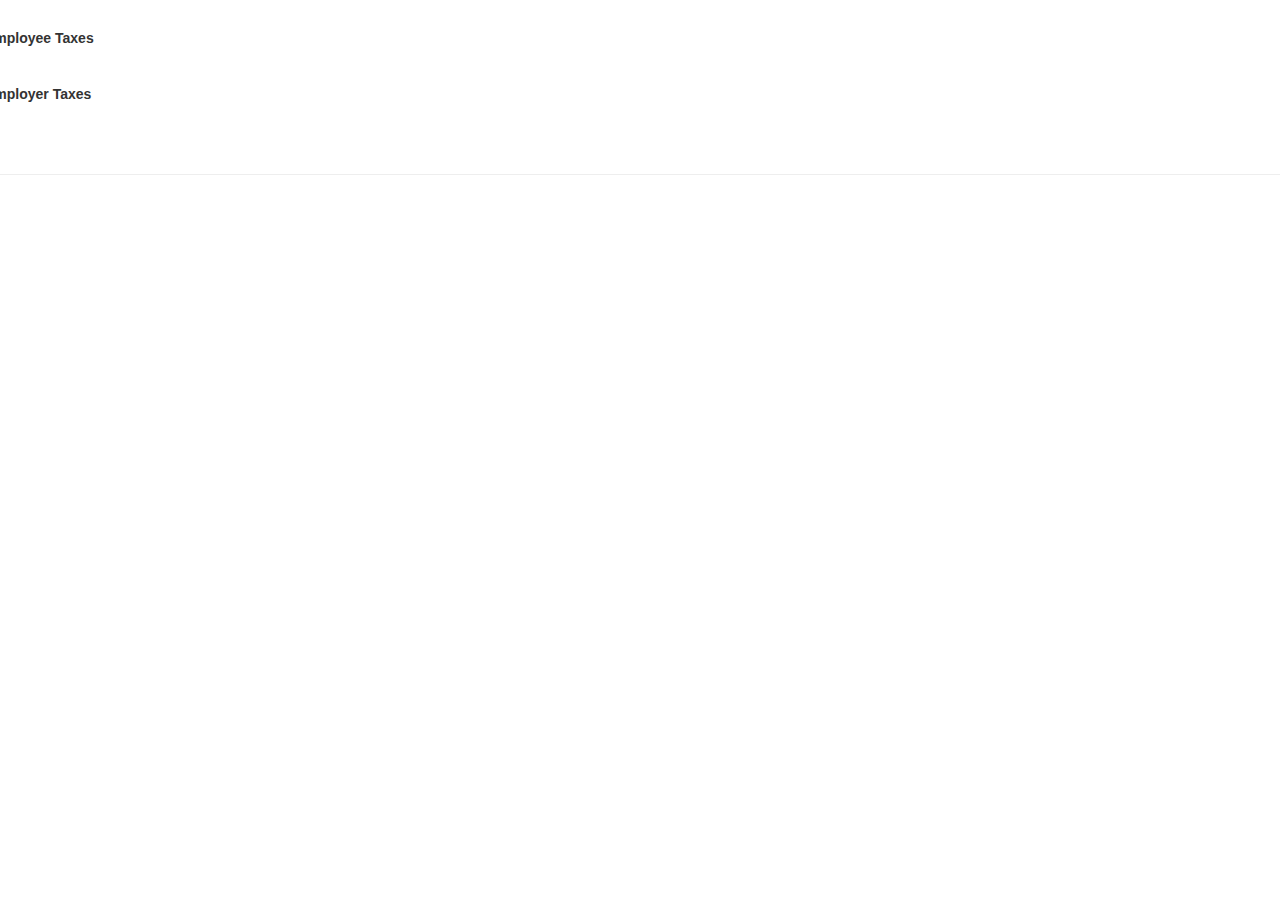
==== src/main/resources/templates/employee/employee_details.html @ 235416b7 "finished debugging DAO" ====
<!DOCTYPE html>
<html lang="en" xmlns:th="http://www.thymeleaf.org">
<head>
    <meta charset="UTF-8"/>
    <link rel="stylesheet" href="https://maxcdn.bootstrapcdn.com/bootstrap/3.3.6/css/bootstrap.min.css"/>
    <title>Payroll | Employee Details</title>
</head>
<body>
    <h1 th:text="${employee.fullName}"></h1>
    <div th:text="${employee.toString()}"></div>

    <div th:each="paycheck : ${employee.paychecks}">
        <div class="row">
            <div class="col-md-4"><strong th:text="${paycheck.id}"></strong></div>
            <div class="col-md-4" th:text="${'Gross Pay: ' + paycheck.grossAmount}"></div>
            <div class="col-md-4" th:text="${'Net Pay: ' + paycheck.netAmount}"></div>
        </div>
        <div class="row">
            <h5><strong>Employee Taxes</strong></h5>
            <div class="col-md-3" th:text="${'Federal Tax: -' + paycheck.federalWithholdingTax}"></div>
            <div class="col-md-3" th:text="${'State Tax: -' + paycheck.stateWithholdingTax}"></div>
            <div class="col-md-3" th:text="${'Medicare Tax: -' + paycheck.medicareWithholdingTax}"></div>
            <div class="col-md-3" th:text="${'SS Tax: -' + paycheck.socialSecurityWithholdingTax}"></div>
        </div>
        <br/>
        <div class="row">
            <h5><strong>Employer Taxes</strong></h5>
            <div class="col-md-3" th:text="${'SS Tax: -' + paycheck.employerSocialSecurityTax}"></div>
            <div class="col-md-3" th:text="${'Medicare Tax: -' + paycheck.employerMedicareTax}"></div>
            <div class="col-md-3" th:text="${'Fed Unemployement: -' + paycheck.employerFederalUnemploymentTax}"></div>
            <div class="col-md-3" th:text="${'State Unemployment: -' + paycheck.employerStateUnemploymentTax}"></div>
        </div>
        <br/>
        <br/>
        <hr/>
        <br/>
        <br/>
        <br/>
    </div>

</body>
</html>
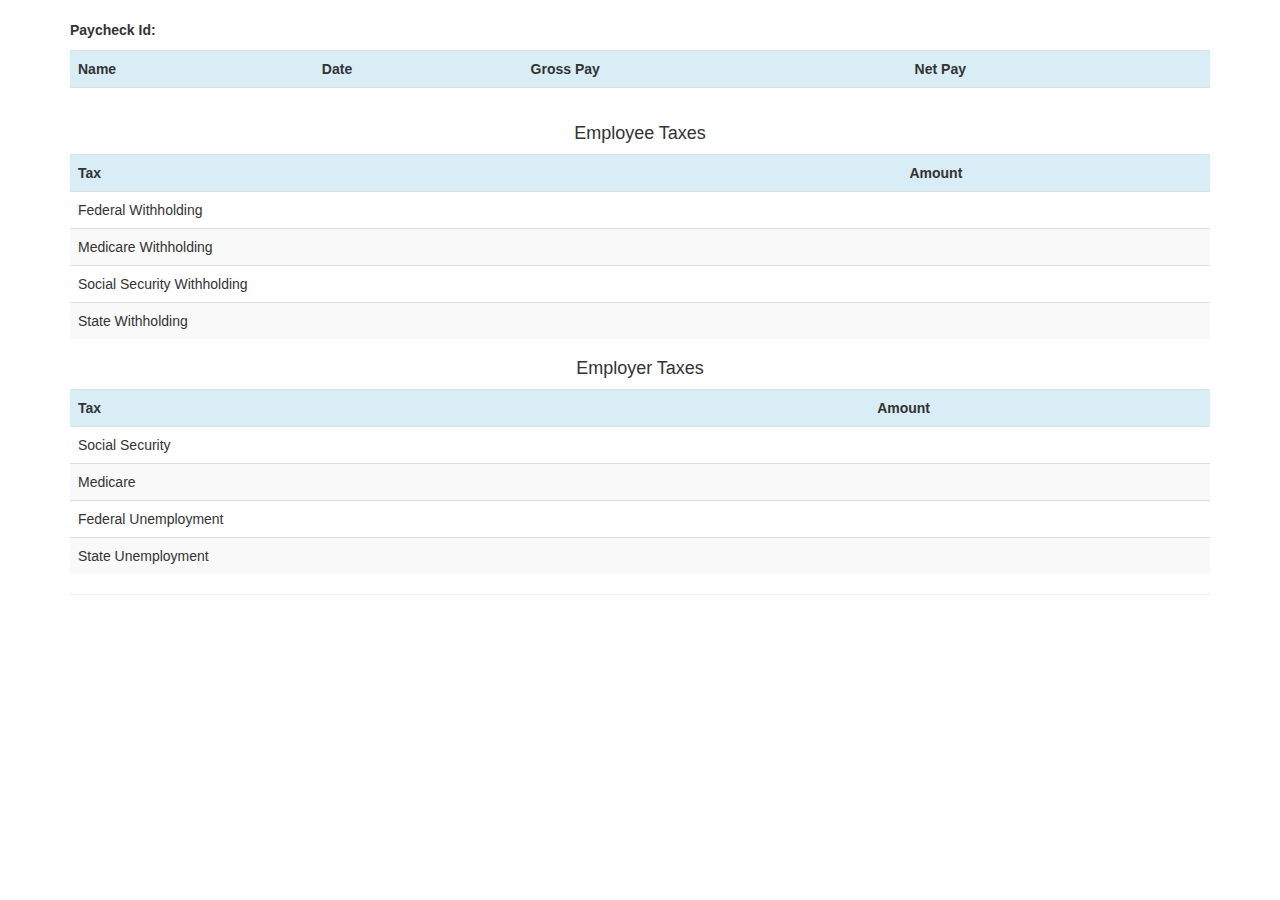
==== commit 1ccce3af: "changed look of employee and employee detail page" ====
--- a/src/main/resources/templates/employee/employee_details.html
+++ b/src/main/resources/templates/employee/employee_details.html
@@ -3,40 +3,82 @@
 <head>
     <meta charset="UTF-8"/>
     <link rel="stylesheet" href="https://maxcdn.bootstrapcdn.com/bootstrap/3.3.6/css/bootstrap.min.css"/>
+    <link rel="stylesheet" th:href="@{/site.css}" />
     <title>Payroll | Employee Details</title>
 </head>
 <body>
+    <div th:replace="partials/header :: header"></div>
+
+<div class="container">
     <h1 th:text="${employee.fullName}"></h1>
-    <div th:text="${employee.toString()}"></div>
 
-    <div th:each="paycheck : ${employee.paychecks}">
-        <div class="row">
-            <div class="col-md-4"><strong th:text="${paycheck.id}"></strong></div>
-            <div class="col-md-4" th:text="${'Gross Pay: ' + paycheck.grossAmount}"></div>
-            <div class="col-md-4" th:text="${'Net Pay: ' + paycheck.netAmount}"></div>
-        </div>
-        <div class="row">
-            <h5><strong>Employee Taxes</strong></h5>
-            <div class="col-md-3" th:text="${'Federal Tax: -' + paycheck.federalWithholdingTax}"></div>
-            <div class="col-md-3" th:text="${'State Tax: -' + paycheck.stateWithholdingTax}"></div>
-            <div class="col-md-3" th:text="${'Medicare Tax: -' + paycheck.medicareWithholdingTax}"></div>
-            <div class="col-md-3" th:text="${'SS Tax: -' + paycheck.socialSecurityWithholdingTax}"></div>
-        </div>
-        <br/>
-        <div class="row">
-            <h5><strong>Employer Taxes</strong></h5>
-            <div class="col-md-3" th:text="${'SS Tax: -' + paycheck.employerSocialSecurityTax}"></div>
-            <div class="col-md-3" th:text="${'Medicare Tax: -' + paycheck.employerMedicareTax}"></div>
-            <div class="col-md-3" th:text="${'Fed Unemployement: -' + paycheck.employerFederalUnemploymentTax}"></div>
-            <div class="col-md-3" th:text="${'State Unemployment: -' + paycheck.employerStateUnemploymentTax}"></div>
-        </div>
-        <br/>
-        <br/>
+    <div th:each="paycheck : ${employee.paychecks}" class="paycheck-details">
+        <p><strong>Paycheck Id: </strong><span th:text="${paycheck.id}"></span></p>
+        <table class="table table-striped">
+            <tr class="info">
+                <th>Name</th>
+                <th>Date</th>
+                <th>Gross Pay</th>
+                <th>Net Pay</th>
+            </tr>
+            <tr>
+                <td th:text="${paycheck.employee.fullName}"></td>
+                <td th:text="${paycheck.getFormattedDate()}"></td>
+                <td th:text="${paycheck.grossAmount}"></td>
+                <td th:text="${paycheck.netAmount}"></td>
+            </tr>
+        </table>
+
+        <div class="text-center space"><h4>Employee Taxes</h4></div>
+        <table class="table table-striped">
+            <tr class="info">
+                <th>Tax</th>
+                <th>Amount</th>
+            </tr>
+            <tr>
+                <td>Federal Withholding</td>
+                <td th:text="${paycheck.federalWithholdingTax}"></td>
+            </tr>
+            <tr>
+                <td>Medicare Withholding</td>
+                <td th:text="${paycheck.medicareWithholdingTax}"></td>
+            </tr>
+            <tr>
+                <td>Social Security Withholding</td>
+                <td th:text="${paycheck.socialSecurityWithholdingTax}"></td>
+            </tr>
+            <tr>
+                <td>State Withholding</td>
+                <td th:text="${paycheck.stateWithholdingTax}"></td>
+            </tr>
+        </table>
+
+        <div class="text-center space"><h4>Employer Taxes</h4></div>
+        <table class="table table-striped">
+            <tr class="info">
+                <th>Tax</th>
+                <th>Amount</th>
+            </tr>
+            <tr>
+                <td>Social Security</td>
+                <td th:text="${paycheck.employerSocialSecurityTax}"></td>
+            </tr>
+            <tr>
+                <td>Medicare</td>
+                <td th:text="${paycheck.employerMedicareTax}"></td>
+            </tr>
+            <tr>
+                <td>Federal Unemployment</td>
+                <td th:text="${paycheck.employerFederalUnemploymentTax}"></td>
+            </tr>
+            <tr>
+                <td>State Unemployment</td>
+                <td th:text="${paycheck.employerStateUnemploymentTax}"></td>
+            </tr>
+        </table>
         <hr/>
-        <br/>
-        <br/>
-        <br/>
     </div>
-
+</div>
+    <div th:replace="partials/footer :: footer"></div>
 </body>
 </html>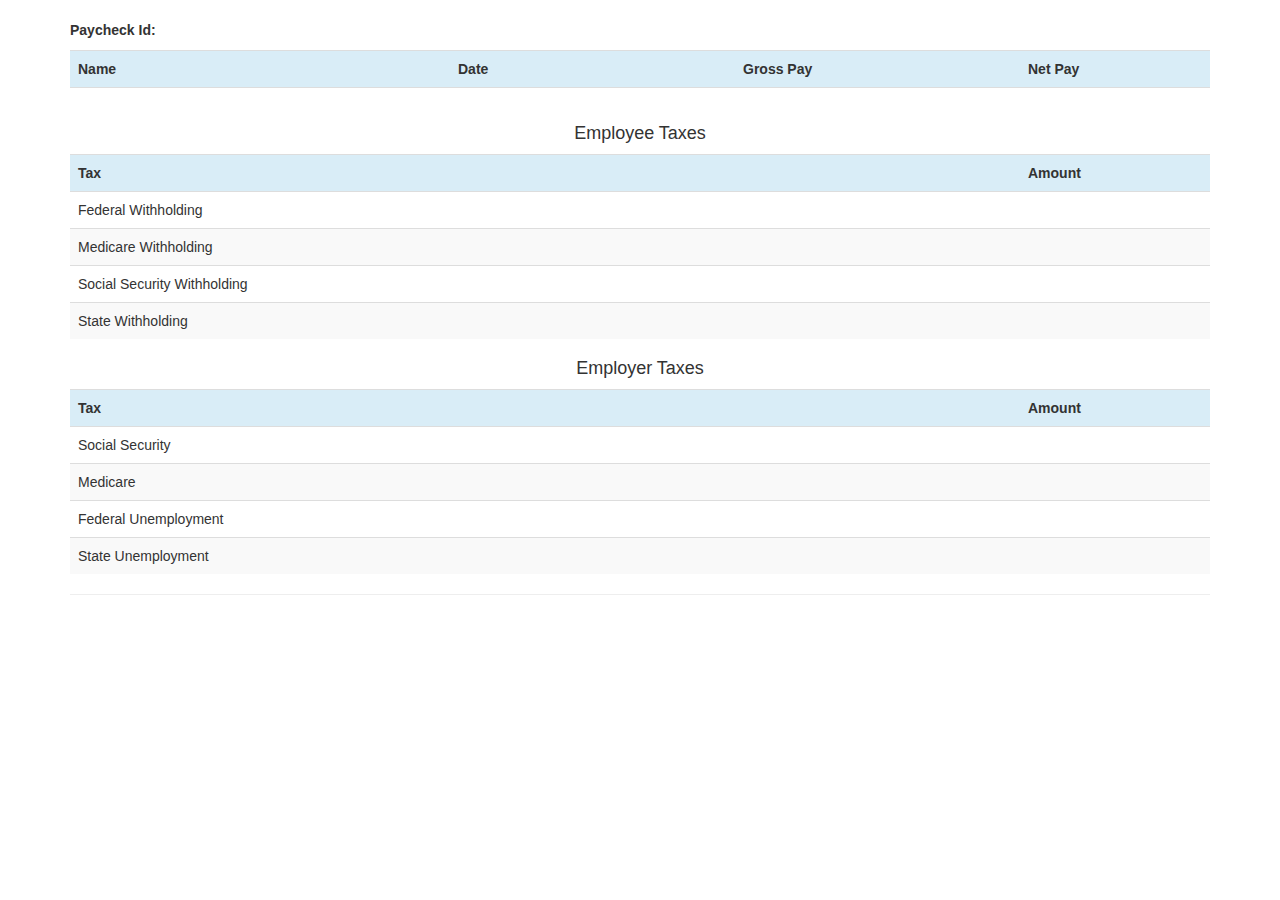
==== commit 966f91eb: "fixed issue where two decimal places were not showing" ====
--- a/src/main/resources/templates/employee/employee_details.html
+++ b/src/main/resources/templates/employee/employee_details.html
@@ -16,64 +16,64 @@
         <p><strong>Paycheck Id: </strong><span th:text="${paycheck.id}"></span></p>
         <table class="table table-striped">
             <tr class="info">
-                <th>Name</th>
-                <th>Date</th>
-                <th>Gross Pay</th>
-                <th>Net Pay</th>
+                <th class="col-md-4">Name</th>
+                <th class="col-md-3">Date</th>
+                <th class="col-md-3">Gross Pay</th>
+                <th class="col-md-2">Net Pay</th>
             </tr>
             <tr>
                 <td th:text="${paycheck.employee.fullName}"></td>
                 <td th:text="${paycheck.getFormattedDate()}"></td>
-                <td th:text="${paycheck.grossAmount}"></td>
-                <td th:text="${paycheck.netAmount}"></td>
+                <td th:text="${paycheck.toFormattedNumber(paycheck.grossAmount)}"></td>
+                <td th:text="${paycheck.toFormattedNumber(paycheck.netAmount)}"></td>
             </tr>
         </table>
 
         <div class="text-center space"><h4>Employee Taxes</h4></div>
         <table class="table table-striped">
             <tr class="info">
-                <th>Tax</th>
-                <th>Amount</th>
+                <th class="col-md-10">Tax</th>
+                <th class="col-md-2">Amount</th>
             </tr>
             <tr>
                 <td>Federal Withholding</td>
-                <td th:text="${paycheck.federalWithholdingTax}"></td>
+                <td th:text="${paycheck.toFormattedNumber(paycheck.federalWithholdingTax)}"></td>
             </tr>
             <tr>
                 <td>Medicare Withholding</td>
-                <td th:text="${paycheck.medicareWithholdingTax}"></td>
+                <td th:text="${paycheck.toFormattedNumber(paycheck.medicareWithholdingTax)}"></td>
             </tr>
             <tr>
                 <td>Social Security Withholding</td>
-                <td th:text="${paycheck.socialSecurityWithholdingTax}"></td>
+                <td th:text="${paycheck.toFormattedNumber(paycheck.socialSecurityWithholdingTax)}"></td>
             </tr>
             <tr>
                 <td>State Withholding</td>
-                <td th:text="${paycheck.stateWithholdingTax}"></td>
+                <td th:text="${paycheck.toFormattedNumber(paycheck.stateWithholdingTax)}"></td>
             </tr>
         </table>
 
         <div class="text-center space"><h4>Employer Taxes</h4></div>
         <table class="table table-striped">
             <tr class="info">
-                <th>Tax</th>
-                <th>Amount</th>
+                <th class="col-md-10">Tax</th>
+                <th class="col-md-2">Amount</th>
             </tr>
             <tr>
                 <td>Social Security</td>
-                <td th:text="${paycheck.employerSocialSecurityTax}"></td>
+                <td th:text="${paycheck.toFormattedNumber(paycheck.employerSocialSecurityTax)}"></td>
             </tr>
             <tr>
                 <td>Medicare</td>
-                <td th:text="${paycheck.employerMedicareTax}"></td>
+                <td th:text="${paycheck.toFormattedNumber(paycheck.employerMedicareTax)}"></td>
             </tr>
             <tr>
                 <td>Federal Unemployment</td>
-                <td th:text="${paycheck.employerFederalUnemploymentTax}"></td>
+                <td th:text="${paycheck.toFormattedNumber(paycheck.employerFederalUnemploymentTax)}"></td>
             </tr>
             <tr>
                 <td>State Unemployment</td>
-                <td th:text="${paycheck.employerStateUnemploymentTax}"></td>
+                <td th:text="${paycheck.toFormattedNumber(paycheck.employerStateUnemploymentTax)}"></td>
             </tr>
         </table>
         <hr/>
